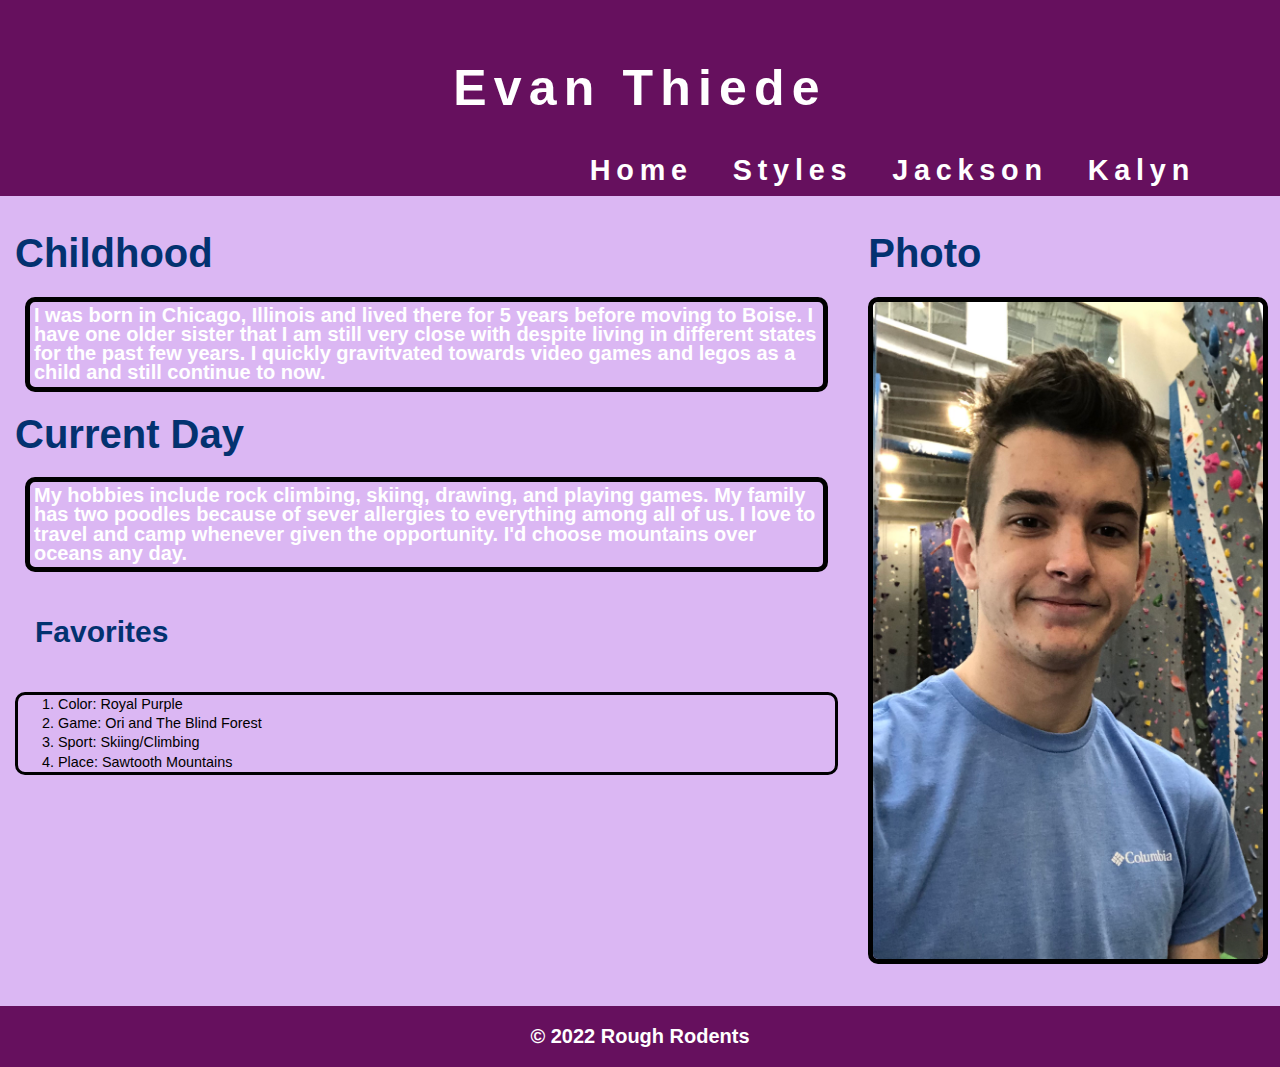
==== evan.html @ 59877a20 "Added Bootstrap links to all pages" ====
<!-- Evan's Page -->

<!DOCTYPE html>
<html>

<head>
    <title>Evan's Personal Page</title>
    <!--Bootstrap CSS link-->
    <link href="https://cdn.jsdelivr.net/npm/bootstrap@5.1.3/dist/css/bootstrap.min.css" rel="stylesheet"
        integrity="sha384-1BmE4kWBq78iYhFldvKuhfTAU6auU8tT94WrHftjDbrCEXSU1oBoqyl2QvZ6jIW3" crossorigin="anonymous">
    <link rel="stylesheet" type="text/css" href="css/style.css">
</head>

<body>
    <header class="main-header">
        <h1>Evan Thiede</h1>
        <div class="navBar">
            <ul>
                <li><a href="kalyn.html">Kalyn</a></li>
                <li><a href="jackson.html">Jackson</a></li>
                <li><a href="style.html">Styles</a></li>
                <li><a href="index.html">Home</a></li>
            </ul>
        </div>
    </header>
    <div class="row">
        <div class="col-8">
            <h2>Childhood</h2>
            <p id="evanBio" class="evanText">I was born in Chicago, Illinois and lived there for 5 years before moving
                to Boise.
                I have one older sister that I am still very close with despite living in different states for the
                past few years. I quickly gravitvated towards video games and legos as a child and still continue to
                now.
            </p>
            <h2>Current Day</h2>
            <p id="evanBio" class="evanText">
                My hobbies include rock climbing, skiing, drawing, and playing games. My family has
                two poodles because of sever allergies to everything among all of us. I love to travel
                and camp whenever given the opportunity. I'd choose mountains over oceans any day.
            </p>
            <h3>Favorites</h3>
            <ol class="evan-animation">
                <li>Color: Royal Purple</li>
                <li>Game: Ori and The Blind Forest</li>
                <li>Sport: Skiing/Climbing</li>
                <li>Place: Sawtooth Mountains</li>
            </ol>
        </div>
        <div class="col-4">
            <h2>Photo</h2>
            <img id="EvanScale" src="images/EvanImage.jpg">
        </div>
    </div>

    <div id="footer-pad">
        <footer>
            <p>&copy; 2022 Rough Rodents</p>
        </footer>
    </div>

    <!--Bootstrap Script Link-->
    <script src="https://cdn.jsdelivr.net/npm/bootstrap@5.1.3/dist/js/bootstrap.bundle.min.js"
        integrity="sha384-ka7Sk0Gln4gmtz2MlQnikT1wXgYsOg+OMhuP+IlRH9sENBO0LRn5q+8nbTov4+1p"
        crossorigin="anonymous"></script>
</body>

</html>
---- css/style.css ----
/** Grid system - https://www.w3schools.com/css/css_rwd_grid.asp **/
* {
  box-sizing: border-box;
}

/* For mobile phones: */
[class*="col-"] {
  width: 100%;
}

@media only screen and (min-width: 768px) {
  /* For desktop: */
  .col-1 {width: 8.33%;}
  .col-2 {width: 16.66%;}
  .col-3 {width: 25%;}
  .col-4 {width: 33.33%;}
  .col-5 {width: 41.66%;}
  .col-6 {width: 50%;}
  .col-7 {width: 58.33%;}
  .col-8 {width: 66.66%;}
  .col-9 {width: 75%;}
  .col-10 {width: 83.33%;}
  .col-11 {width: 91.66%;}
  .col-12 {width: 100%;}
}

[class*="col-"] {
  float: left;
  padding: 15px;
}

.row::after {
  content: "";
  clear: both;
  display: table;
}

/** Overflow (for tables) - https://www.w3schools.com/howto/howto_css_table_responsive.asp **/
.overflow {
  overflow-x:auto;
}


  body{
    background-color: #dbb7f3;
    color:black;
    font-family: Arial, Helvetica, sans-serif;
    font-size:12px;
    font-weight: normal;
    line-height: 1.6em;
  margin:0;
  }
  

/* Jackson's css */
a{
    text-decoration: none;
    color:#fff;
  }

h3 {
  padding: 20px;
  line-height: 20px;
  font-size: 30px;
  font-weight: bold;
  color:#033270;
}

h4 {
  padding: 15 px;
  font-family: 'Segoe UI', Tahoma, Geneva, Verdana, sans-serif;
}

main {
  padding: 10px;
}

button {
  margin: auto;
  background-color: #7b38d8;
  border-radius: 10px;
  border: 4px double #cccccc;
  color: #eeeeee;
  text-align: center;
  font-size: 28px;
  padding: 20px;
  width: 200px;
  transition: all 0.5s;
  cursor: pointer;
}


  /* Creating a standard header across all pages*/
  .main-header{
    text-align:center;
    font-weight:800;
    font-family: 'Segoe UI', Tahoma, Geneva, Verdana, sans-serif;
    font-size:200%;
    letter-spacing: .3em;
    background-color: #66105E;
    color:White;
    padding:45px 45px 65px 45px;
  }
  
  .container{
    margin:auto;
  }
  
  
  /*Formatting for the navBar in the main header*/
  .navBar li{
    
    letter-spacing: .2em;
    list-style: none;
    padding: 30px 40px 0px 0px;
    float:right;
  }

  .navBar ul{
    text-decoration:none;
  }

  .navBar a:hover{
    color:#d3d3d3;
  }

  /* Custom class to animate div borders with a gradient */
  .gradient-border {
    margin: auto;
    --border-width: 4px;
    position: relative;
    justify-content: center;
    align-items: center;
     width: 600px;
    font-family: Lato, sans-serif;
    font-size: 1rem;
    line-height: 20px;
    color: white;
    background: #dbb7f3;
    border-radius: var(--border-width);
  }
    .gradient-border::after {
      position: absolute;
      content: "";
      top: calc(-1 * var(--border-width));
      left: calc(-1 * var(--border-width));
      z-index: -1;
      width: calc(100% + var(--border-width) * 2);
      height: calc(100% + var(--border-width) * 2);
      background: linear-gradient(
        60deg,
        hsl(224, 85%, 66%),
        hsl(269, 85%, 66%),
        hsl(314, 85%, 66%),
        hsl(359, 85%, 66%),
        hsl(44, 85%, 66%),
        hsl(89, 85%, 66%),
        hsl(134, 85%, 66%),
        hsl(179, 85%, 66%)
      );
      background-size: 300% 300%;
      background-position: 0 50%;
      border-radius: calc(2 * var(--border-width));
      animation: moveGradient 4s alternate infinite;
    }

  @keyframes moveGradient {
    50% {
      background-position: 100% 50%;
    }
  }

  /* Two custom Ids */
  #inner-paragraph {
    padding: 0px 20px 20px 20px;
  }

  #picture-rounding {
    padding: 20px;
    border-radius: 3em;
    display: block;
    margin: auto;
    
  }

  #buttonLink {
    display: block;
    margin:auto;
    padding: 15px;
  }

  #footer-pad{
    padding-top: 20px;
  }

/* Kalyn*/
/*Step two, five-ten different style properties that target the entire webpage*/
h1 {
  color: white;
  font-size: 50px;
  text-align: center;
  text-emphasis: bold;
}

h2{
  color:#033270;
  font-size: 40px;
  font-weight: bolder;
}

p {
  color: #ffffff;
  font-size: 20px;
  font-weight: bold;
}

table {
  border: 1px dotted #033270;
}

footer {
  border: 1px solid #66105E;
  background-color: #66105E;
  color: white;
  text-align: center;
}

img {
  width: auto;
  height: auto;
}
/*Evan whole page styles*/

ol{
  border: solid black;
  border-radius: 10px;
}

li{
  font-size: larger;
}


div{
  font-family: 'Segoe UI', Tahoma, Geneva, Verdana, sans-serif;
}

html{
  border:transparent;
}

/*Custom class that targets only Kalyn's page*/
/*container for image*/
/* The flip card container - set the width and height to whatever you want. We have added the border property to demonstrate that the flip itself goes out of the box on hover (remove perspective if you don't want the 3D effect */
.flip-card {
  background-color: transparent;
  width: 500px;
  height: 570px;
  border: 1px solid #033270;
  perspective: 1000px; /* Remove this if you don't want the 3D effect */
}

/* This container is needed to position the front and back side */
.flip-card-inner {
  position: relative;
  width: 100%;
  height: 100%;
  text-align: center;
  transition: transform 0.8s;
  transform-style: preserve-3d;
}

/* Do an horizontal flip when you move the mouse over the flip box container */
.flip-card:hover .flip-card-inner {
  transform: rotateY(180deg);
}

/* Position the front and back side */
.flip-card-front, .flip-card-back {
  position: absolute;
  width: 100%;
  height: 100%;
  -webkit-backface-visibility: hidden; /* Safari */
  backface-visibility: hidden;
}

/* Style the front side (fallback if image is missing) */
.flip-card-front {
  background-color: #bbb;
  color: black;
}

/* Style the back side */
.flip-card-back {
  background-color: #033270;
  color: #dbb7f3;
  transform: rotateY(180deg);
}

.kalyn-padding{
  padding-left: 5px;
}

/*Custom IDs that targets only Kalyn's page*/
#kalyn-image {
  width: 500px;
  height: auto;
  border: 1px solid #033270;
}

#kalyn-border {
  border: 5px dotted #033270;
  position:absolute;
  top: 215px;
  left: 520px;
  height: 570px;
  width: auto;
}

/*Kalyn's animation*/
@keyframes border-change {
  0% {border-color: #033270; color:#033270;}
  50% {border-color: #66105E; color:#66105E}
  100% {border-color: #1b4172; color:#1b4172}
}

.kalyn-animation {
  animation-name: border-change;
  animation-duration: 10s;
  animation-iteration-count: infinite;
}

/* Evan page targets*/
#EvanScale{
  width: 400px;
  height: auto;
  border-style: solid;
  border-color: rgb(0, 0, 0);
  border-width: 5px;
  border-radius: 10px;
}
#evanBio{
  border-style: solid;
  border-radius: 10px;
  border-color: black;
  border-width: 5px;
  padding:4px;
}
.evanText{
  font-size: 20px;
  font-family: 'Segoe UI', Tahoma, Geneva, Verdana, sans-serif;
  margin: 10px;
}

/* Evan Animation */

@keyframes border-color {
  0% {border-color: #3b0370; color:#3b0370;}
  50% {border-color: #3442c0; color:#3442c0}
  100% {border-color: #3b0370; color:#3b0370}
}

.evan-animation {
  animation-name: border-color;
  animation-duration: 6s;
  animation-iteration-count: infinite;
}

/*Team combined declaration syntax tag selectors*/
img.team-page{
  width: 500px;
  height: 600px;
}

p#design {
  background-color: #033270;
  text-align: center;
  padding: 5px;
  border-radius: 15px;
}

body.border{
  border: 5px solid #033270;
}
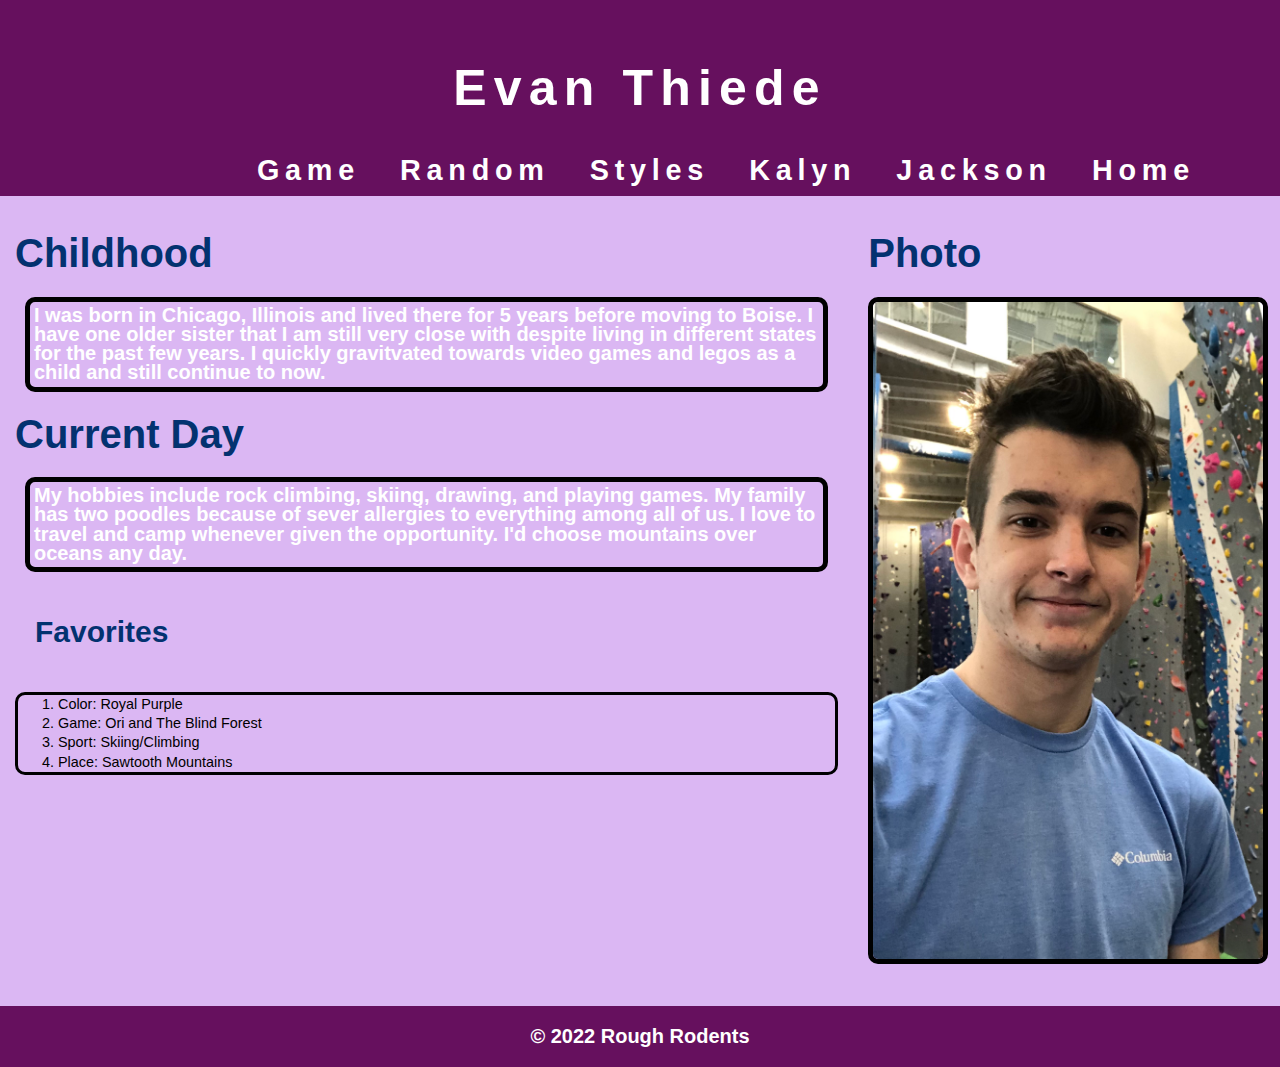
==== commit f11ad337: "button changes html element via js" ====
--- a/evan.html
+++ b/evan.html
@@ -8,6 +8,7 @@
     <!--Bootstrap CSS link-->
     <link href="https://cdn.jsdelivr.net/npm/bootstrap@5.1.3/dist/css/bootstrap.min.css" rel="stylesheet"
         integrity="sha384-1BmE4kWBq78iYhFldvKuhfTAU6auU8tT94WrHftjDbrCEXSU1oBoqyl2QvZ6jIW3" crossorigin="anonymous">
+    <!--Local CSS pages-->
     <link rel="stylesheet" type="text/css" href="css/style.css">
 </head>
 
@@ -16,10 +17,12 @@
         <h1>Evan Thiede</h1>
         <div class="navBar">
             <ul>
+                <li><a href="index.html">Home</a></li>
+                <li><a href="jackson.html">Jackson</a></li>
                 <li><a href="kalyn.html">Kalyn</a></li>
-                <li><a href="jackson.html">Jackson</a></li>
                 <li><a href="style.html">Styles</a></li>
-                <li><a href="index.html">Home</a></li>
+                <li><a href="random.html">Random</a></li>
+                <li><a href="game.html">Game</a></li>
             </ul>
         </div>
     </header>
--- a/css/style.css
+++ b/css/style.css
@@ -313,7 +313,7 @@
   position:absolute;
   top: 215px;
   left: 520px;
-  height: 570px;
+  height: 1000px;
   width: auto;
 }
 
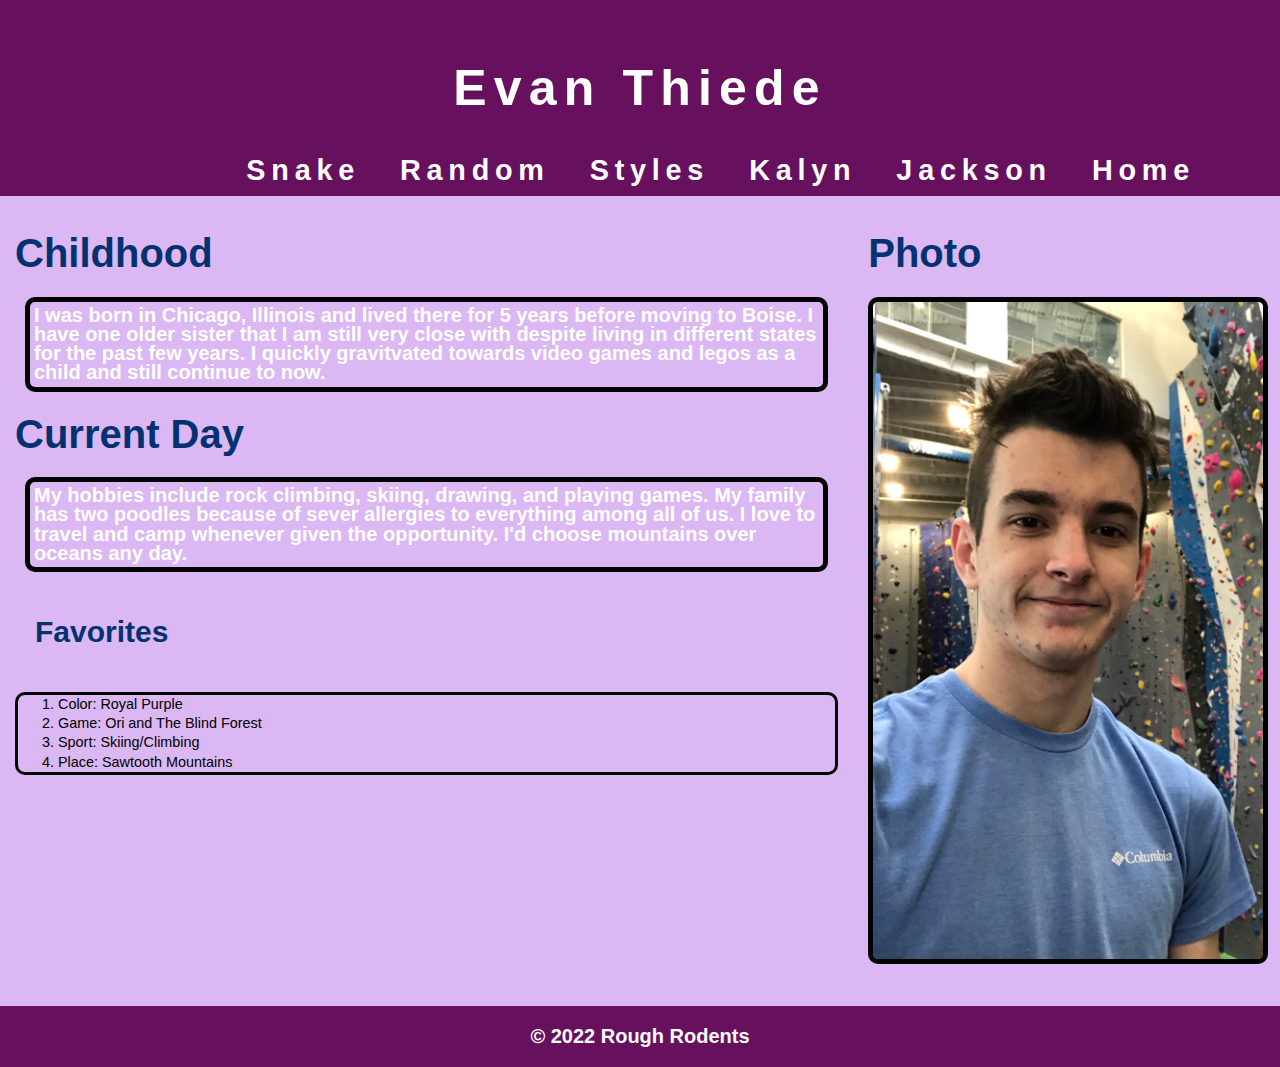
==== commit a8f5a95c: "snake game incomplete" ====
--- a/evan.html
+++ b/evan.html
@@ -22,7 +22,7 @@
                 <li><a href="kalyn.html">Kalyn</a></li>
                 <li><a href="style.html">Styles</a></li>
                 <li><a href="random.html">Random</a></li>
-                <li><a href="game.html">Game</a></li>
+                <li><a href="game.html">Snake</a></li>
             </ul>
         </div>
     </header>
--- a/css/style.css
+++ b/css/style.css
@@ -317,6 +317,19 @@
   width: auto;
 }
 
+canvas {
+  box-shadow: black 20px 10px 50px;
+}
+
+.canvas-align{
+  margin:0px;
+  padding: 0px;
+  display: flex;
+  flex-direction: column;
+  justify-content: center;
+  align-items: center;
+}
+
 /*Kalyn's animation*/
 @keyframes border-change {
   0% {border-color: #033270; color:#033270;}
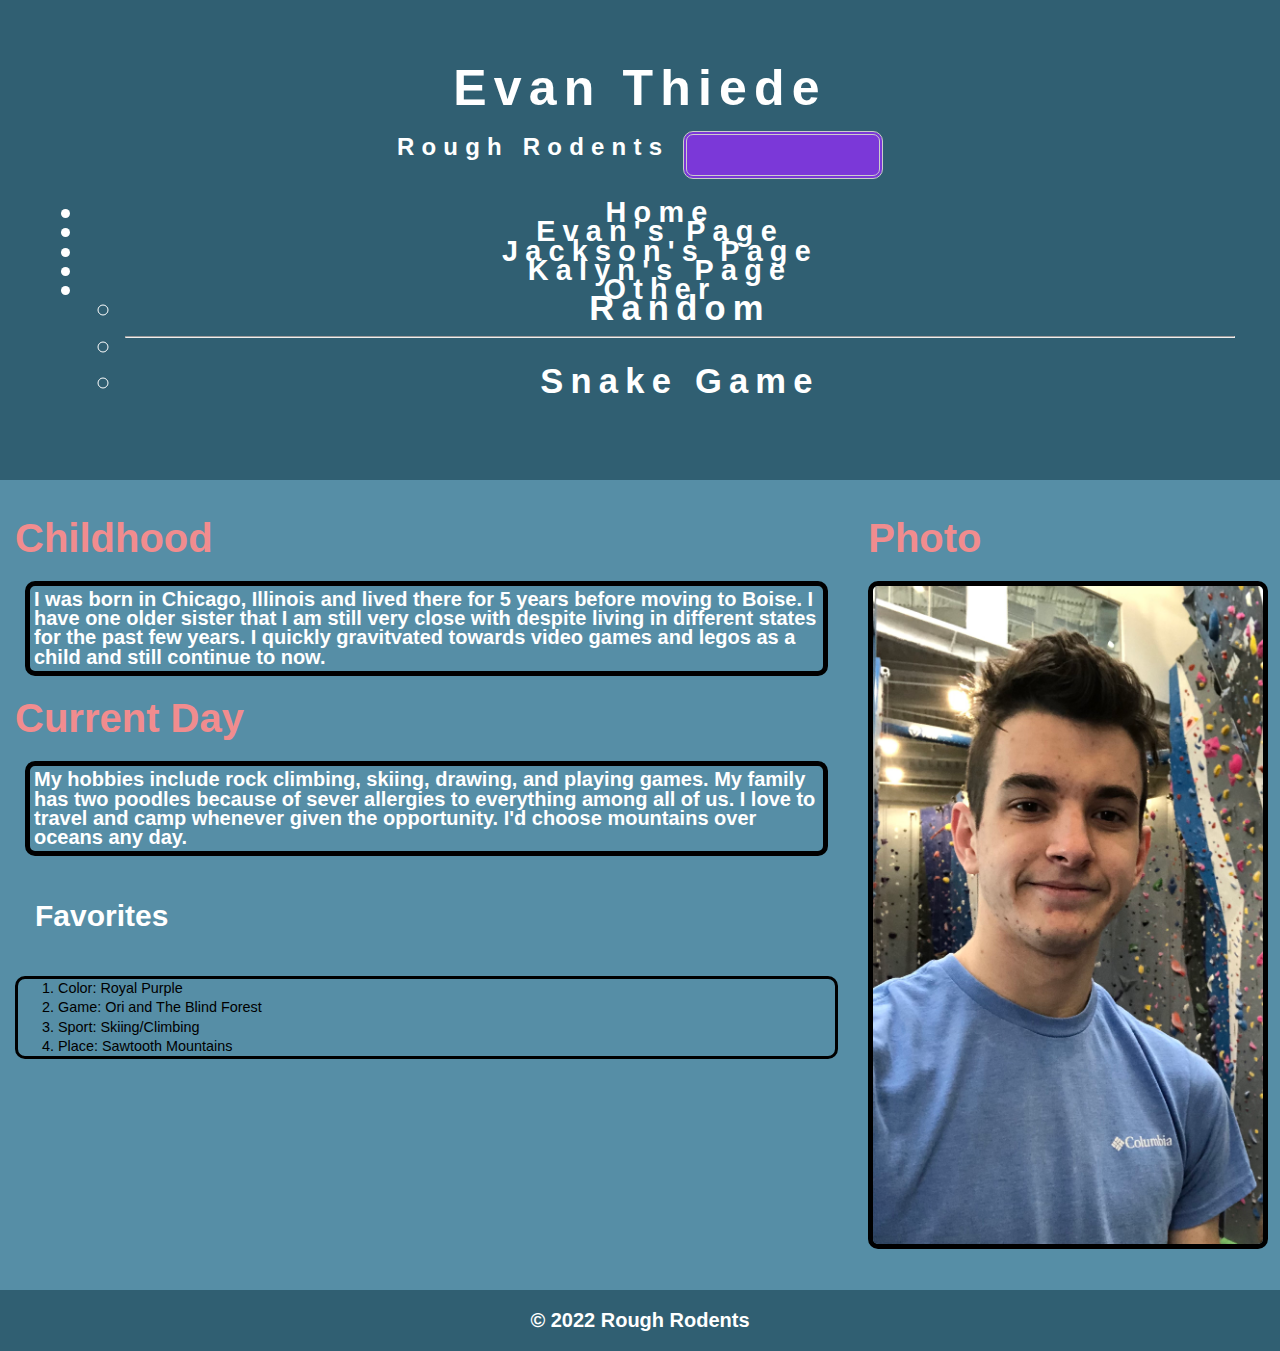
==== commit 796e9706: "Adding Bootstrap navbar functionality" ====
--- a/evan.html
+++ b/evan.html
@@ -15,16 +15,48 @@
 <body>
     <header class="main-header">
         <h1>Evan Thiede</h1>
-        <div class="navBar">
-            <ul>
-                <li><a href="index.html">Home</a></li>
-                <li><a href="jackson.html">Jackson</a></li>
-                <li><a href="kalyn.html">Kalyn</a></li>
-                <li><a href="style.html">Styles</a></li>
-                <li><a href="random.html">Random</a></li>
-                <li><a href="game.html">Snake</a></li>
-            </ul>
-        </div>
+        <nav class="navbar navbar-expand-lg navbar-dark">
+            <div class="container-fluid">
+              <a class="navbar-brand" href="index.html">Rough Rodents</a>
+              <button class="navbar-toggler" type="button" data-bs-toggle="collapse" data-bs-target="#navbarSupportedContent" aria-controls="navbarSupportedContent" aria-expanded="false" aria-label="Toggle navigation">
+                <span class="navbar-toggler-icon"></span>
+              </button>
+              <div class="collapse navbar-collapse" id="navbarSupportedContent">
+                <ul class="navbar-nav me-auto mb-2 mb-lg-0">
+                  <li class="nav-item">
+                    <a class="nav-link p-4" aria-current="page" href="index.html">Home</a>
+                  </li>
+                  <li class="nav-item p-3">
+                    <a class="nav-link active" href="evan.html">Evan's Page</a>
+                  </li>
+                  <li class="nav-item p-3">
+                    <a class="nav-link" href="jackson.html">Jackson's Page</a>
+                  </li>
+                  <li class="nav-item p-3">
+                    <a class="nav-link" href="kalyn.html">Kalyn's Page</a>
+                  </li>
+                  <li class="nav-item dropdown p-3">
+                    <a class="nav-link dropdown-toggle" href="#" id="navbarDropdown" role="button" data-bs-toggle="dropdown" aria-expanded="false">
+                      Other
+                    </a>
+                    <ul class="dropdown-menu" aria-labelledby="navbarDropdown">
+                      <li><a class="dropdown-item" href="random.html">Random</a></li>
+                      <!-- <li><a class="dropdown-item" href="#">Another action</a></li> -->
+                      <li><hr class="dropdown-divider"></li>
+                      <li><a class="dropdown-item" href="game.html">Snake Game</a></li>
+                    </ul>
+                  </li>
+                  <!-- <li class="nav-item">
+                    <a class="nav-link disabled">Disabled</a>
+                  </li> -->
+                </ul>
+                <!-- <form class="d-flex">
+                  <input class="form-control me-2" type="search" placeholder="Search" aria-label="Search">
+                  <button class="btn btn-outline-success" type="submit">Search</button>
+                </form> -->
+              </div>
+            </div>
+          </nav>
     </header>
     <div class="row">
         <div class="col-8">
--- a/css/style.css
+++ b/css/style.css
@@ -42,7 +42,7 @@
 
 
   body{
-    background-color: #dbb7f3;
+    background-color: #568ea6;
     color:black;
     font-family: Arial, Helvetica, sans-serif;
     font-size:12px;
@@ -56,14 +56,16 @@
 a{
     text-decoration: none;
     color:#fff;
-  }
-
+    
+  }
+
+  
 h3 {
   padding: 20px;
   line-height: 20px;
   font-size: 30px;
   font-weight: bold;
-  color:#033270;
+  color:#fff;
 }
 
 h4 {
@@ -87,6 +89,28 @@
   width: 200px;
   transition: all 0.5s;
   cursor: pointer;
+}
+#textBox{
+  margin: auto;
+  border-radius: 10px;
+  border: 4px double #cccccc;
+  color: #000000;
+  text-align: center;
+  font-size: 28px;
+  padding: 20px;
+  width: 400px;
+  height: 60px;
+}
+#output{
+  background-color: #936cca;
+  border-radius: 10px;
+  border: 4px double #cccccc;
+  color: #eeeeee;
+  text-align: center;
+  font-size: 28px;
+  padding: 20px;
+  width: 600px;
+  
 }
 
 
@@ -97,7 +121,7 @@
     font-family: 'Segoe UI', Tahoma, Geneva, Verdana, sans-serif;
     font-size:200%;
     letter-spacing: .3em;
-    background-color: #66105E;
+    background-color: #305f72;
     color:White;
     padding:45px 45px 65px 45px;
   }
@@ -136,7 +160,7 @@
     font-size: 1rem;
     line-height: 20px;
     color: white;
-    background: #dbb7f3;
+    background: #033270;
     border-radius: var(--border-width);
   }
     .gradient-border::after {
@@ -203,7 +227,7 @@
 }
 
 h2{
-  color:#033270;
+  color:#f18c8e;
   font-size: 40px;
   font-weight: bolder;
 }
@@ -219,8 +243,8 @@
 }
 
 footer {
-  border: 1px solid #66105E;
-  background-color: #66105E;
+  border: 1px solid #305f72;
+  background-color: #305f72;
   color: white;
   text-align: center;
 }
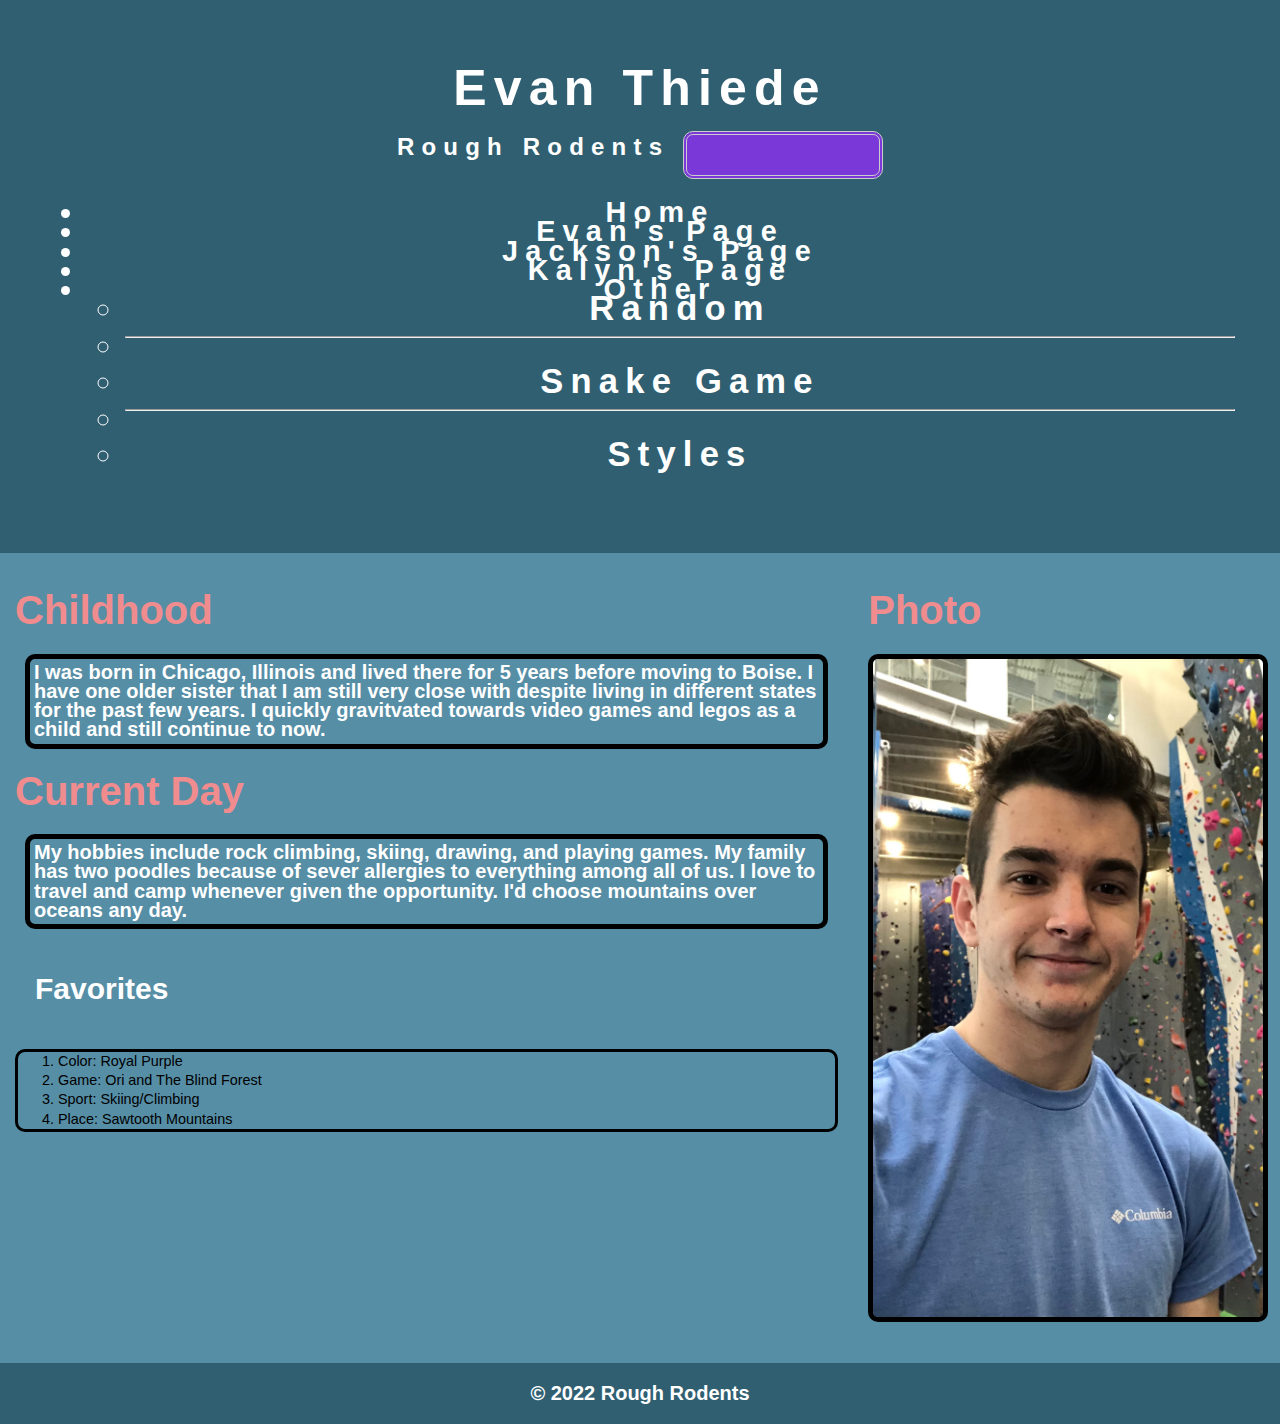
==== commit 568e2f76: "Fixing bugs" ====
--- a/evan.html
+++ b/evan.html
@@ -44,6 +44,8 @@
                       <!-- <li><a class="dropdown-item" href="#">Another action</a></li> -->
                       <li><hr class="dropdown-divider"></li>
                       <li><a class="dropdown-item" href="game.html">Snake Game</a></li>
+                      <li><hr class="dropdown-divider"></li>
+                      <li><a class="dropdown-item" href="style.html">Styles</a></li>
                     </ul>
                   </li>
                   <!-- <li class="nav-item">
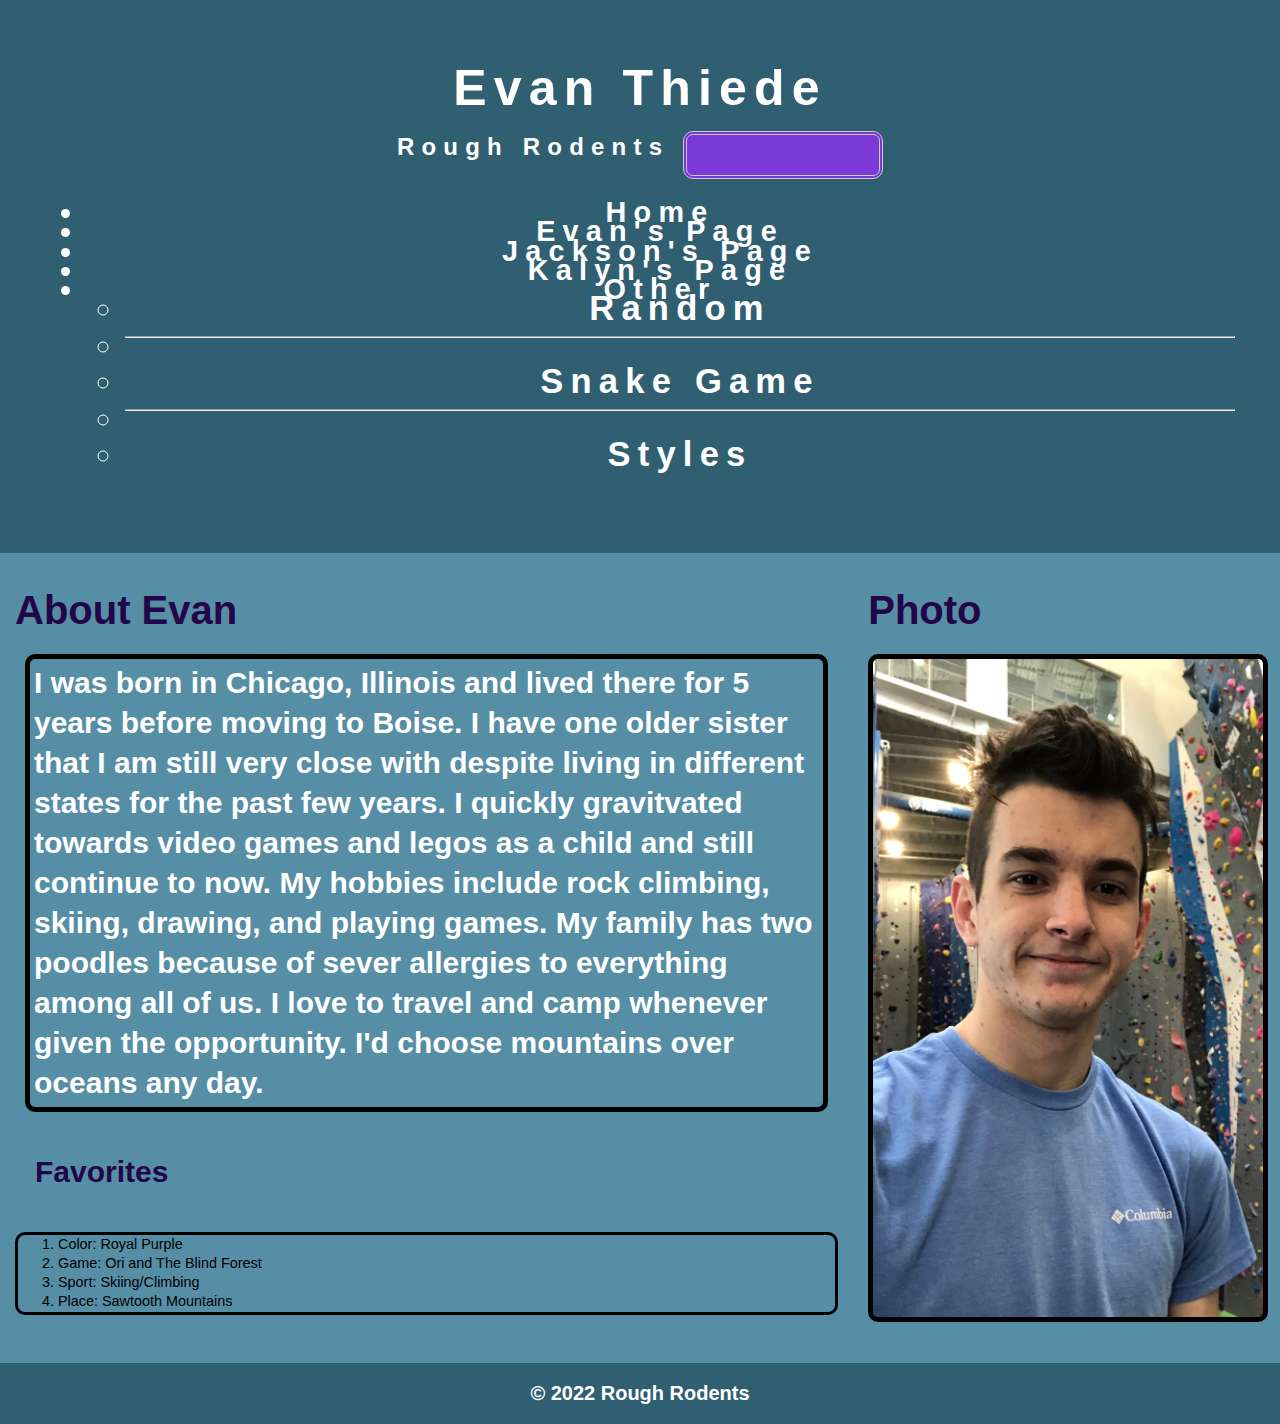
==== commit db4cbb01: "updated personal page" ====
--- a/evan.html
+++ b/evan.html
@@ -62,20 +62,16 @@
     </header>
     <div class="row">
         <div class="col-8">
-            <h2>Childhood</h2>
+            <h2 class = "evanTitle">About Evan</h2>
             <p id="evanBio" class="evanText">I was born in Chicago, Illinois and lived there for 5 years before moving
                 to Boise.
                 I have one older sister that I am still very close with despite living in different states for the
                 past few years. I quickly gravitvated towards video games and legos as a child and still continue to
-                now.
-            </p>
-            <h2>Current Day</h2>
-            <p id="evanBio" class="evanText">
-                My hobbies include rock climbing, skiing, drawing, and playing games. My family has
+                now. My hobbies include rock climbing, skiing, drawing, and playing games. My family has
                 two poodles because of sever allergies to everything among all of us. I love to travel
                 and camp whenever given the opportunity. I'd choose mountains over oceans any day.
             </p>
-            <h3>Favorites</h3>
+            <h3 class = "evanTitle">Favorites</h3>
             <ol class="evan-animation">
                 <li>Color: Royal Purple</li>
                 <li>Game: Ori and The Blind Forest</li>
@@ -84,7 +80,7 @@
             </ol>
         </div>
         <div class="col-4">
-            <h2>Photo</h2>
+            <h2 class = "evanTitle">Photo</h2>
             <img id="EvanScale" src="images/EvanImage.jpg">
         </div>
     </div>
--- a/css/style.css
+++ b/css/style.css
@@ -90,7 +90,8 @@
   transition: all 0.5s;
   cursor: pointer;
 }
-#textBox{
+
+#textBox {
   margin: auto;
   border-radius: 10px;
   border: 4px double #cccccc;
@@ -101,6 +102,31 @@
   width: 400px;
   height: 60px;
 }
+
+#maxBox{
+  margin: auto;
+  border-radius: 10px;
+  border: 4px double #cccccc;
+  color: #000000;
+  text-align: center;
+  font-size: 28px;
+  padding: 20px;
+  width: 400px;
+  height: 60px;
+}
+
+#minBox{
+  margin: auto;
+  border-radius: 10px;
+  border: 4px double #cccccc;
+  color: #000000;
+  text-align: center;
+  font-size: 28px;
+  padding: 20px;
+  width: 400px;
+  height: 60px;
+}
+
 #output{
   background-color: #936cca;
   border-radius: 10px;
@@ -113,6 +139,17 @@
   
 }
 
+#numOutput{
+  background-color: #936cca;
+  border-radius: 10px;
+  border: 4px double #cccccc;
+  color: #eeeeee;
+  text-align: center;
+  font-size: 28px;
+  padding: 20px;
+  width: 600px;
+  
+}
 
   /* Creating a standard header across all pages*/
   .main-header{
@@ -384,16 +421,21 @@
   padding:4px;
 }
 .evanText{
-  font-size: 20px;
+  font-size: 30px;
+  line-height: 40px;
   font-family: 'Segoe UI', Tahoma, Geneva, Verdana, sans-serif;
   margin: 10px;
 }
+.evanTitle{
+  color:#220649;
+  
+}
 
 /* Evan Animation */
 
 @keyframes border-color {
   0% {border-color: #3b0370; color:#3b0370;}
-  50% {border-color: #3442c0; color:#3442c0}
+  50% {border-color: #c03481; color:#c03481}
   100% {border-color: #3b0370; color:#3b0370}
 }
 
@@ -418,4 +460,10 @@
 
 body.border{
   border: 5px solid #033270;
+}
+
+#balloonId{
+  color:white;
+  font-size: 100px;
+  line-height: 100px;
 }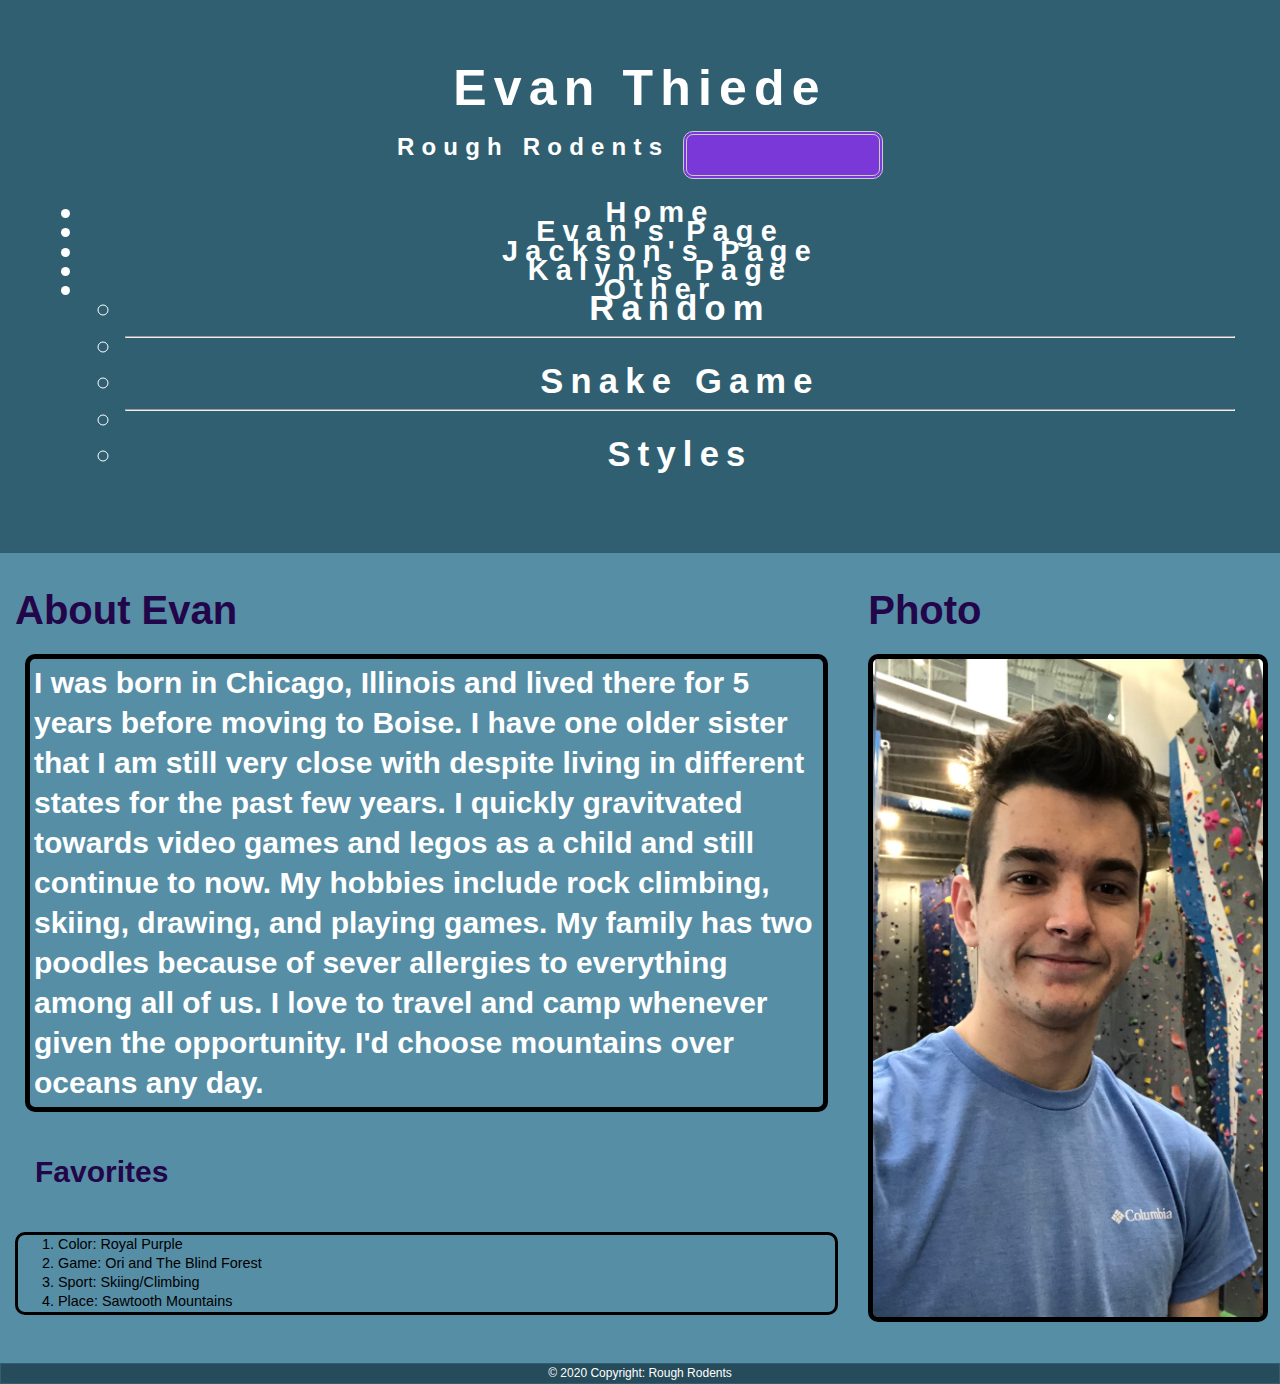
==== commit ec2c66db: "Adding Bootstrap Footer" ====
--- a/evan.html
+++ b/evan.html
@@ -86,9 +86,14 @@
     </div>
 
     <div id="footer-pad">
-        <footer>
-            <p>&copy; 2022 Rough Rodents</p>
-        </footer>
+      <footer class="text-center text-lg-start">
+        <!-- Copyright -->
+        <div class="text-center p-3" style="background-color: rgba(0, 0, 0, 0.2);">
+          © 2020 Copyright:
+          <a class="text-dark" href="https://docs.google.com/document/d/1muUz-Xt1h_OawAH27zSOBLQcyQDS-X3S/edit?usp=sharing&ouid=108735279164136127714&rtpof=true&sd=true">Rough Rodents</a>
+        </div>
+        <!-- Copyright -->
+      </footer>
     </div>
 
     <!--Bootstrap Script Link-->
